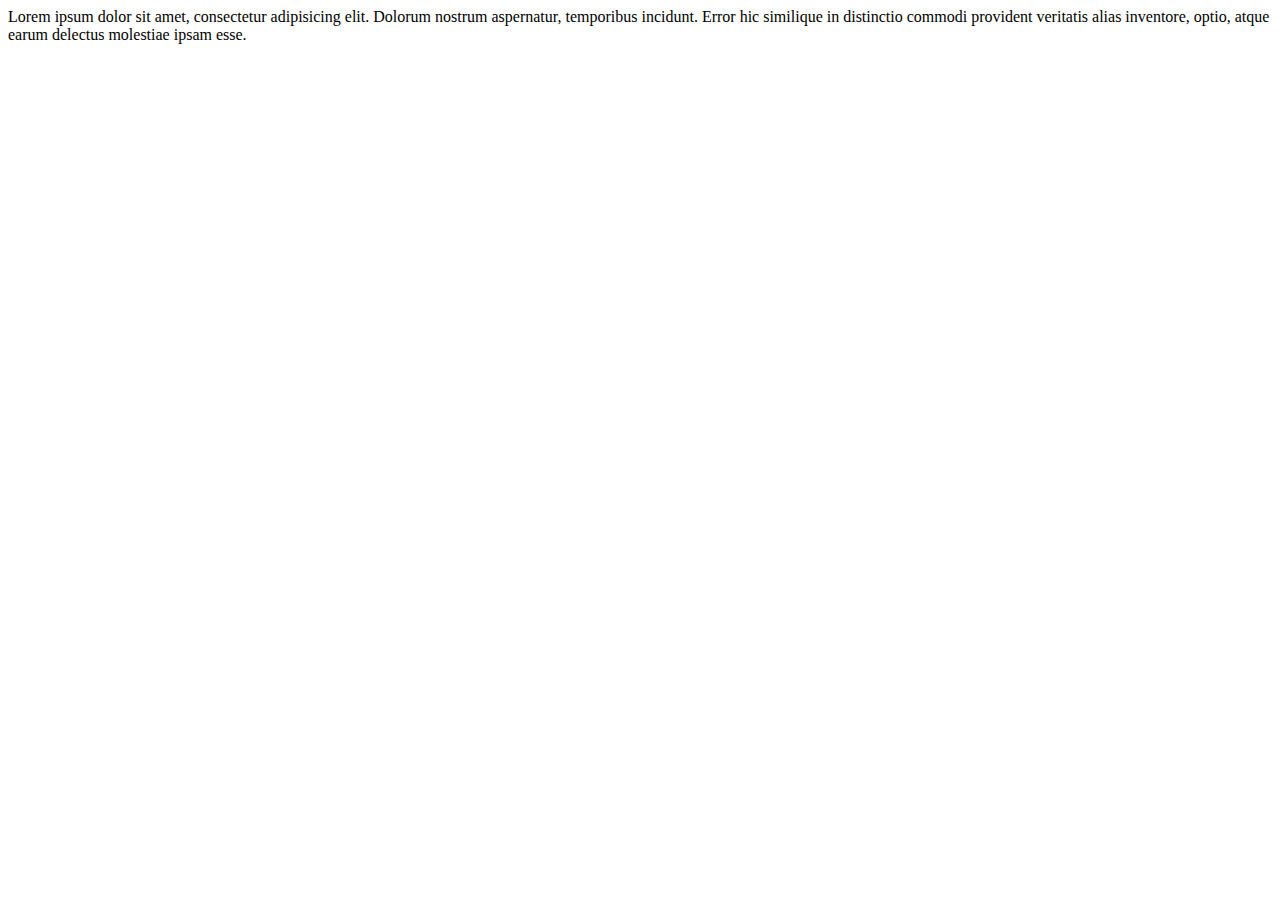
==== index.html @ dd464de7 "html5" ====
<!DOCTYPE html>
<html lang="ru">
<head>
	<meta charset="UTF-8">
	<meta keywords="">
	<title>Заголовок</title>
	<link rel="stylesheet" href="css/normalize.css">
	<link rel="stylesheet" href="css/style.css">
</head>
<body>
	<div>Lorem ipsum dolor sit amet, consectetur adipisicing elit. Dolorum nostrum aspernatur, temporibus incidunt. Error hic similique in distinctio commodi provident veritatis alias inventore, optio, atque earum delectus molestiae ipsam esse.</div>
</body>
</html>
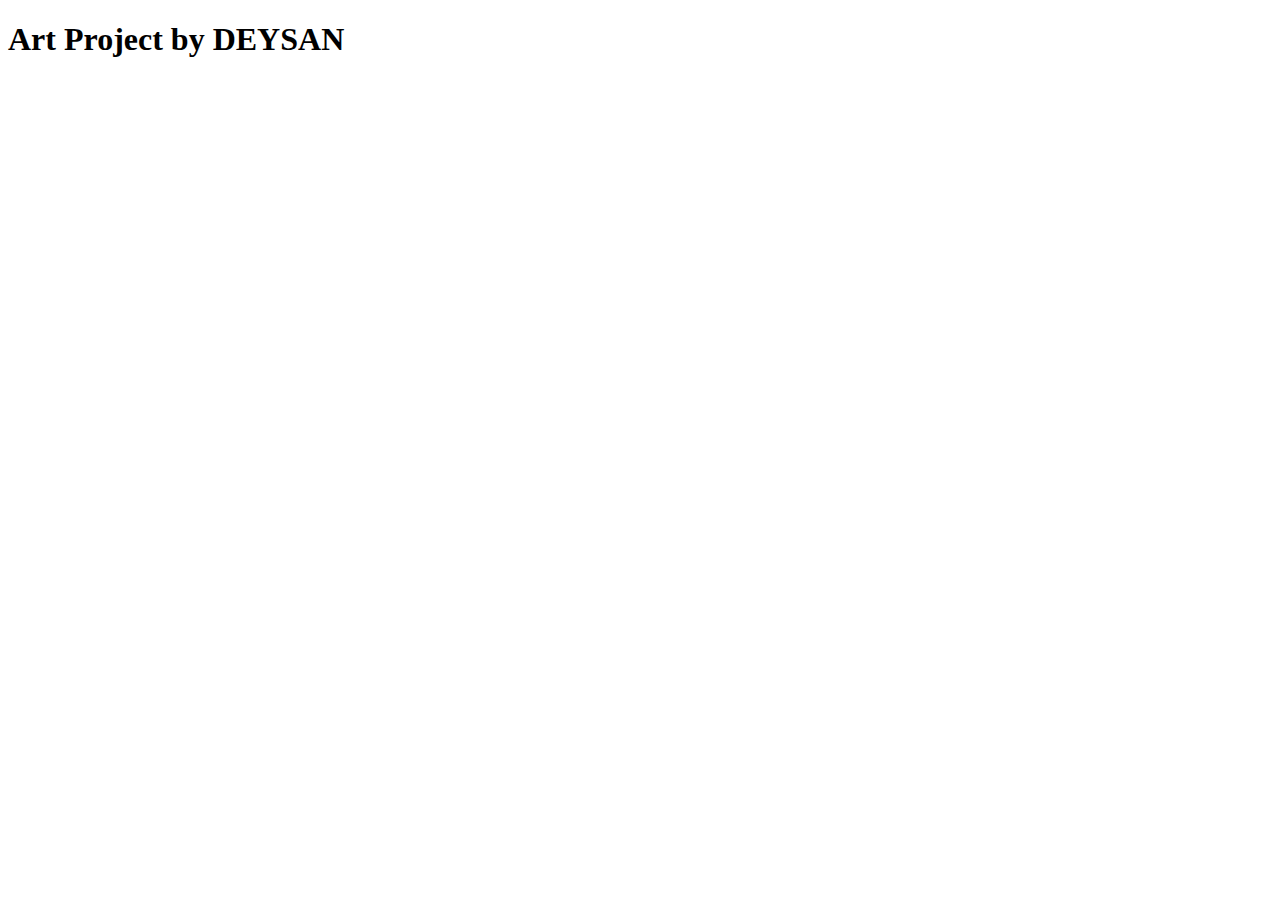
==== commit a4b5ca4b: "html" ====
--- a/index.html
+++ b/index.html
@@ -1,13 +1,13 @@
 <!DOCTYPE html>
-<html lang="ru">
+<html lang="en">
 <head>
 	<meta charset="UTF-8">
 	<meta keywords="">
-	<title>Заголовок</title>
+	<title>DEYSAN</title>
 	<link rel="stylesheet" href="css/normalize.css">
 	<link rel="stylesheet" href="css/style.css">
 </head>
 <body>
-	<div>Lorem ipsum dolor sit amet, consectetur adipisicing elit. Dolorum nostrum aspernatur, temporibus incidunt. Error hic similique in distinctio commodi provident veritatis alias inventore, optio, atque earum delectus molestiae ipsam esse.</div>
+	<h1>Art Project by DEYSAN</h1>
 </body>
 </html>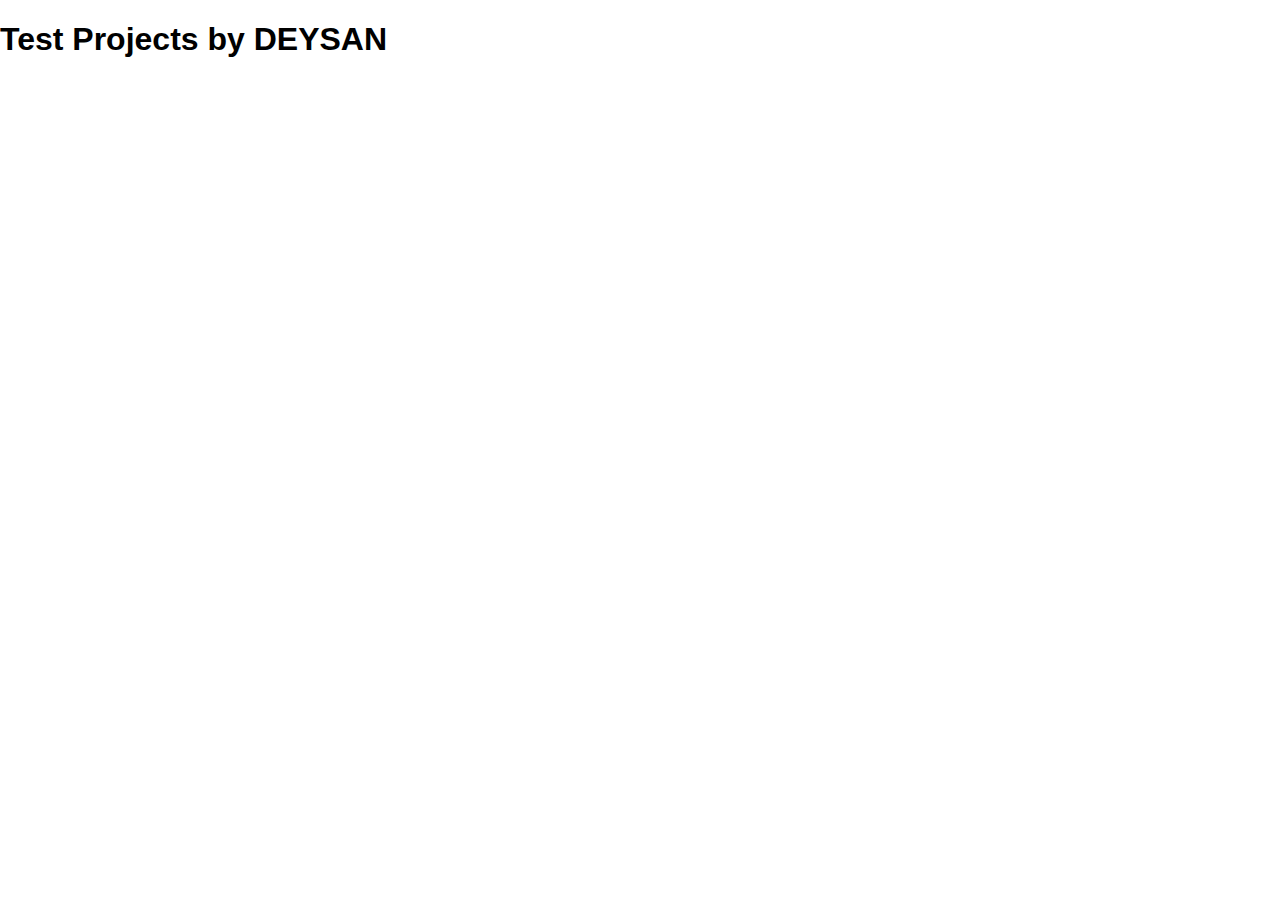
==== commit 1f6d66aa: "html" ====
--- a/index.html
+++ b/index.html
@@ -8,6 +8,6 @@
 	<link rel="stylesheet" href="css/style.css">
 </head>
 <body>
-	<h1>Art Project by DEYSAN</h1>
+	<h1>Test Projects by DEYSAN</h1>
 </body>
 </html>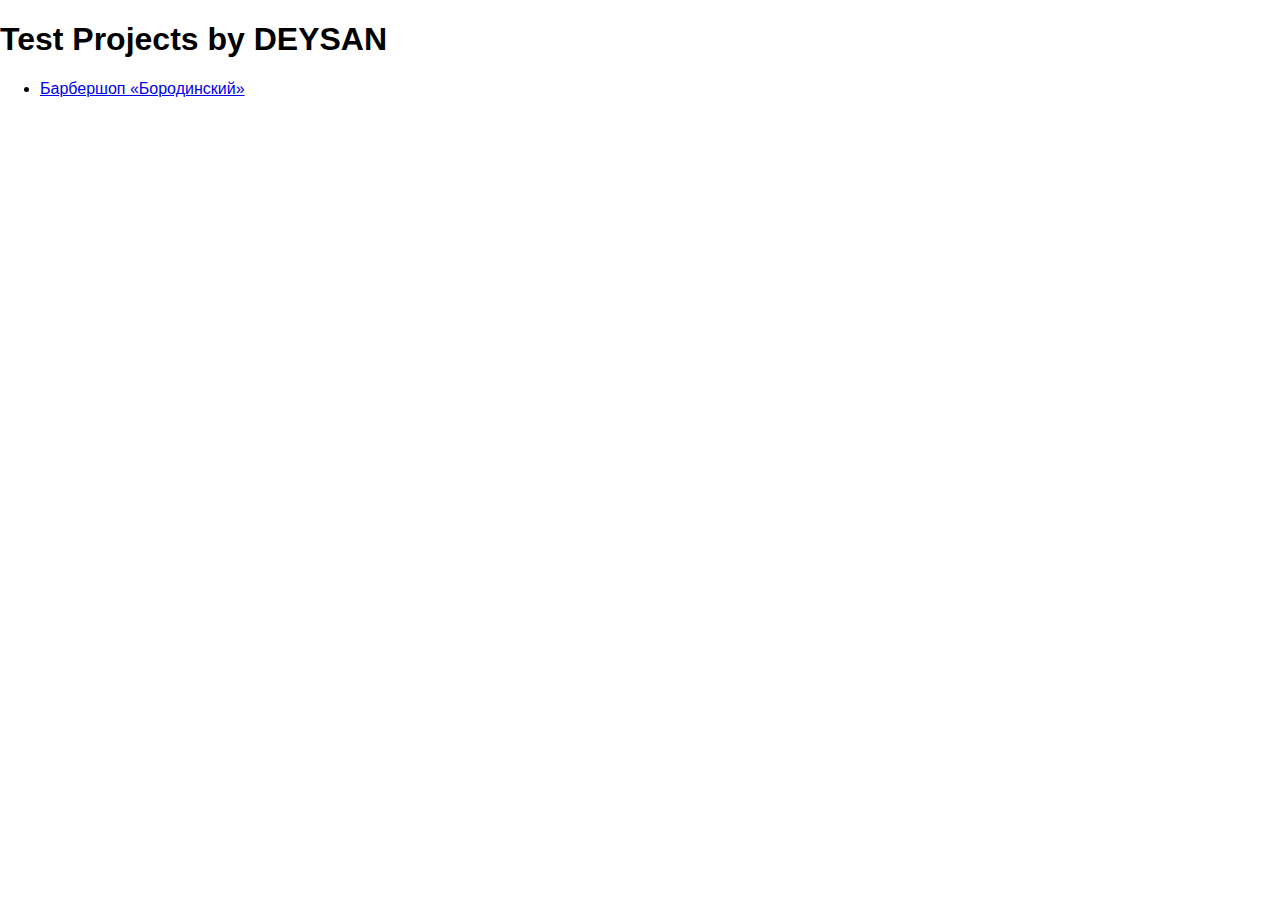
==== commit b916b939: "barbershop" ====
--- a/index.html
+++ b/index.html
@@ -9,5 +9,8 @@
 </head>
 <body>
 	<h1>Test Projects by DEYSAN</h1>
+	<ul>
+		<li><a href="projects/barbershop/index.html">Барбершоп «Бородинский»</a></li>
+	</ul>
 </body>
 </html>